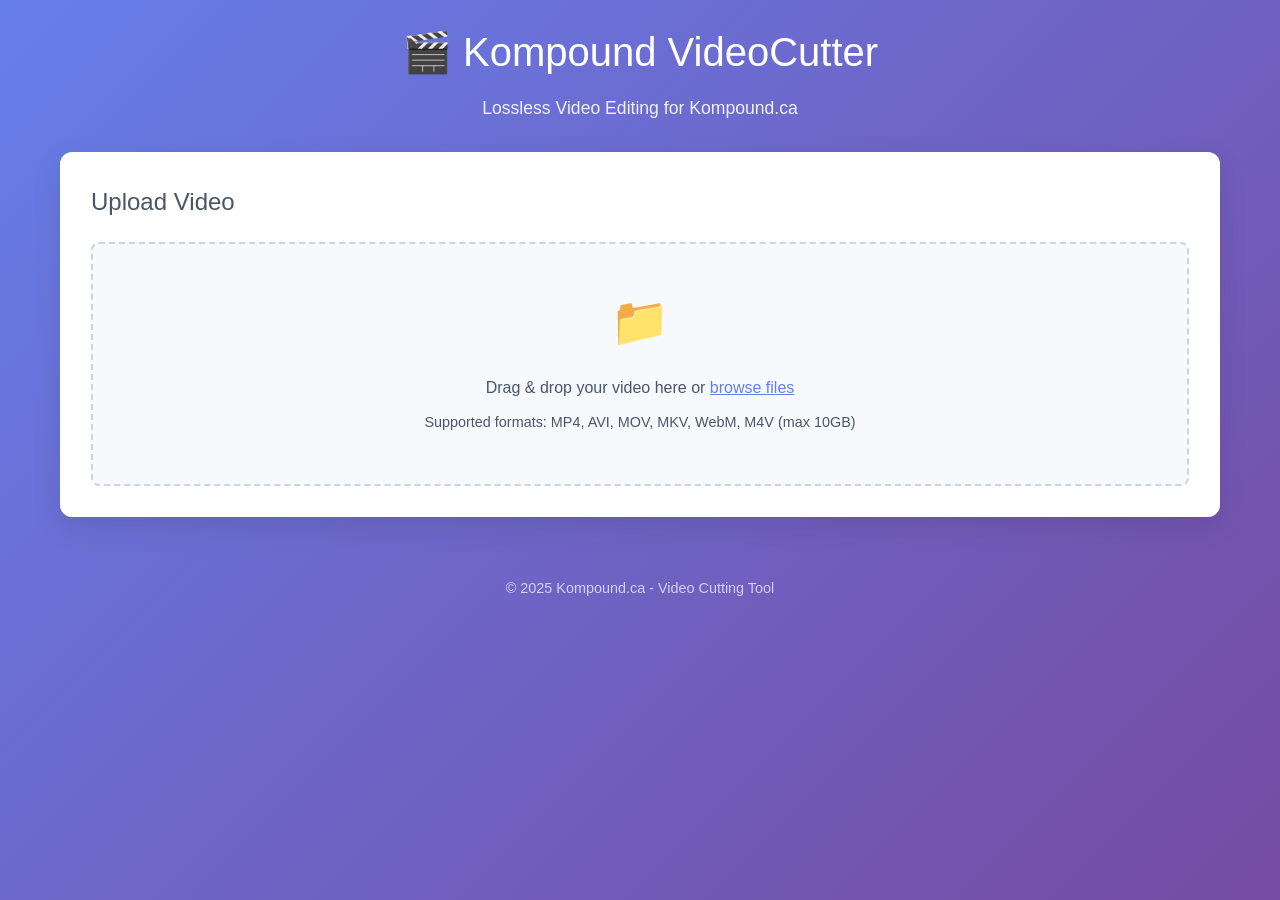
==== static/index.html @ 95715123 "Add comprehensive file lifecycle management and optimize video preview loading 🧹 File Lifecycle Mana" ====
<!DOCTYPE html>
<html lang="en">
<head>
    <meta charset="UTF-8">
    <meta name="viewport" content="width=device-width, initial-scale=1.0">
    <title>Kompound VideoCutter - Lossless Video Editor</title>
    <link rel="stylesheet" href="css/style.css">
</head>
<body>
    <div class="container">
        <header>
            <h1>🎬 Kompound VideoCutter</h1>
            <p>Lossless Video Editing for Kompound.ca</p>
        </header>

        <!-- Upload Section -->
        <section id="upload-section" class="card">
            <h2>Upload Video</h2>
            <div class="upload-area" id="upload-area">
                <div class="upload-content">
                    <div class="upload-icon">📁</div>
                    <p>Drag & drop your video here or <span class="browse-link">browse files</span></p>
                    <p class="upload-info">Supported formats: MP4, AVI, MOV, MKV, WebM, M4V (max 10GB)</p>
                </div>
                <input type="file" id="video-input" accept=".mp4,.avi,.mov,.mkv,.webm,.m4v" hidden>
            </div>
            <div id="upload-progress" class="progress-container" style="display: none;">
                <div class="progress-bar">
                    <div class="progress-fill" id="progress-fill"></div>
                </div>
                <p id="progress-text">Uploading...</p>
            </div>
        </section>

        <!-- Video Player Section -->
        <section id="player-section" class="card" style="display: none;">
            <h2>Video Editing</h2>
            <div class="video-container">
                <video id="video-player" controls preload="metadata">
                    <p>Your browser does not support video playback.</p>
                </video>
                <div class="video-info-overlay">
                    <span id="current-time-display">00:00:00</span>
                </div>
            </div>
            
            <!-- Video Metadata -->
            <div id="video-info" class="video-info">
                <!-- Metadata will be populated here -->
            </div>

            <!-- Timeline Controls -->
            <div class="timeline-container">
                <h3>Select Cut Range</h3>
                <div class="timeline-wrapper">
                    <div class="timeline" id="timeline">
                        <div class="timeline-track"></div>
                        <div class="timeline-marker start-marker" id="start-marker" title="Start time">
                            <span>Start</span>
                        </div>
                        <div class="timeline-marker end-marker" id="end-marker" title="End time">
                            <span>End</span>
                        </div>
                        <div class="timeline-selection" id="timeline-selection"></div>
                    </div>
                </div>
                
                <!-- Time Inputs -->
                <div class="time-inputs">
                    <div class="time-input-group">
                        <label for="start-time">Start Time:</label>
                        <input type="text" id="start-time" placeholder="00:00:00" readonly>
                    </div>
                    <div class="time-input-group">
                        <label for="end-time">End Time:</label>
                        <input type="text" id="end-time" placeholder="00:00:00" readonly>
                    </div>
                    <div class="time-input-group">
                        <label>Duration:</label>
                        <span id="cut-duration">00:00:00</span>
                    </div>
                </div>

                <!-- Cut Button -->
                <button id="cut-button" class="btn btn-primary" disabled>Cut Video</button>
            </div>
        </section>

        <!-- Processing Section -->
        <section id="processing-section" class="card" style="display: none;">
            <h2>Processing Video...</h2>
            <div class="processing-animation">
                <div class="spinner"></div>
                <p id="processing-text">Cutting your video with FFmpeg...</p>
            </div>
        </section>

        <!-- Download Section -->
        <section id="download-section" class="card" style="display: none;">
            <h2>Download Complete</h2>
            <div class="download-content">
                <div class="success-icon">✅</div>
                <p>Your video has been cut successfully!</p>
                
                <!-- Session Timer -->
                <div id="session-timer" class="session-timer">
                    <div class="timer-icon">⏰</div>
                    <div class="timer-content">
                        <p class="timer-message">Your download will be available for:</p>
                        <div class="countdown-display">
                            <span id="countdown-time">5:00</span>
                        </div>
                        <p class="timer-warning">The video file will be automatically deleted after this timer expires.</p>
                    </div>
                </div>
                
                <button id="download-button" class="btn btn-success">Download Cut Video</button>
                <button id="new-video-button" class="btn btn-secondary">Upload New Video</button>
            </div>
        </section>

        <!-- Error Section -->
        <section id="error-section" class="card error-card" style="display: none;">
            <h2>Error</h2>
            <div class="error-content">
                <div class="error-icon">❌</div>
                <p id="error-message">An error occurred</p>
                <button id="retry-button" class="btn btn-secondary">Try Again</button>
            </div>
        </section>
    </div>

    <footer>
        <p>&copy; 2025 Kompound.ca - Video Cutting Tool</p>
    </footer>

    <script src="js/app.js"></script>
</body>
</html>
---- static/css/style.css ----
/* Global Styles */
* {
    margin: 0;
    padding: 0;
    box-sizing: border-box;
}

body {
    font-family: -apple-system, BlinkMacSystemFont, 'Segoe UI', 'Roboto', sans-serif;
    background: linear-gradient(135deg, #667eea 0%, #764ba2 100%);
    min-height: 100vh;
    color: #333;
    line-height: 1.6;
}

.container {
    max-width: 1200px;
    margin: 0 auto;
    padding: 20px;
}

/* Header */
header {
    text-align: center;
    margin-bottom: 30px;
    color: white;
}

header h1 {
    font-size: 2.5rem;
    margin-bottom: 10px;
    font-weight: 300;
}

header p {
    font-size: 1.1rem;
    opacity: 0.9;
}

/* Card Layout */
.card {
    background: white;
    border-radius: 12px;
    padding: 30px;
    margin-bottom: 20px;
    box-shadow: 0 10px 30px rgba(0, 0, 0, 0.1);
    border: 1px solid rgba(255, 255, 255, 0.2);
}

.card h2 {
    color: #4a5568;
    margin-bottom: 20px;
    font-size: 1.5rem;
    font-weight: 500;
}

/* Upload Area */
.upload-area {
    border: 2px dashed #cbd5e0;
    border-radius: 8px;
    padding: 40px;
    text-align: center;
    cursor: pointer;
    transition: all 0.3s ease;
    background: #f7fafc;
}

.upload-area:hover {
    border-color: #667eea;
    background: #edf2f7;
}

.upload-area.dragover {
    border-color: #667eea;
    background: #e6fffa;
}

.upload-content {
    pointer-events: none;
}

.upload-icon {
    font-size: 3rem;
    margin-bottom: 15px;
}

.upload-area p {
    margin: 10px 0;
    color: #4a5568;
}

.browse-link {
    color: #667eea;
    text-decoration: underline;
    cursor: pointer;
}

.upload-info {
    font-size: 0.9rem;
    color: #718096;
}

/* Progress Bar */
.progress-container {
    margin-top: 20px;
}

.progress-bar {
    width: 100%;
    height: 8px;
    background: #e2e8f0;
    border-radius: 4px;
    overflow: hidden;
}

.progress-fill {
    height: 100%;
    background: linear-gradient(90deg, #667eea, #764ba2);
    width: 0%;
    transition: width 0.3s ease;
    border-radius: 4px;
}

#progress-text {
    text-align: center;
    margin-top: 10px;
    color: #4a5568;
}

/* Video Container */
.video-container {
    margin-bottom: 30px;
    position: relative;
}

#video-player {
    width: 100%;
    max-width: 100%;
    border-radius: 8px;
    box-shadow: 0 4px 15px rgba(0, 0, 0, 0.1);
}

.video-placeholder {
    background: #f7fafc;
    border: 2px dashed #cbd5e0;
    border-radius: 8px;
    padding: 60px 20px;
    text-align: center;
    min-height: 200px;
    display: flex;
    flex-direction: column;
    justify-content: center;
    align-items: center;
}

.placeholder-icon {
    font-size: 4rem;
    margin-bottom: 20px;
}

.video-placeholder p {
    color: #4a5568;
    margin: 10px 0;
    font-size: 1.1rem;
}

.placeholder-note {
    font-size: 0.9rem !important;
    color: #718096 !important;
    font-style: italic;
}

.video-info-overlay {
    position: absolute;
    top: 10px;
    right: 10px;
    background: rgba(0, 0, 0, 0.7);
    color: white;
    padding: 5px 10px;
    border-radius: 4px;
    font-family: monospace;
    font-size: 0.9rem;
    pointer-events: none;
}

.video-fallback {
    background: #f7fafc;
    border: 2px solid #cbd5e0;
    border-radius: 8px;
    padding: 40px 20px;
    text-align: center;
    min-height: 200px;
    display: flex;
    flex-direction: column;
    justify-content: center;
    align-items: center;
}

.video-fallback.error {
    border-color: #fed7d7;
    background: #fef2f2;
}

.fallback-icon {
    font-size: 3rem;
    margin-bottom: 20px;
}

.video-fallback h3 {
    color: #2d3748;
    margin: 0 0 15px 0;
    font-size: 1.3rem;
}

.video-fallback p {
    color: #4a5568;
    margin: 10px 0;
    line-height: 1.5;
}

.fallback-info {
    background: #edf2f7;
    border-radius: 6px;
    padding: 15px;
    margin: 20px 0;
    border-left: 4px solid #667eea;
}

.fallback-info p {
    margin: 5px 0;
    font-family: monospace;
    font-size: 0.9rem;
}

.fallback-note {
    font-style: italic;
    color: #718096 !important;
    font-size: 0.9rem !important;
}

/* Video Info */
.video-info {
    background: #f7fafc;
    border-radius: 8px;
    padding: 20px;
    margin-bottom: 30px;
}

.video-info h3 {
    color: #2d3748;
    margin-bottom: 15px;
    font-size: 1.1rem;
}

.info-grid {
    display: grid;
    grid-template-columns: repeat(auto-fit, minmax(200px, 1fr));
    gap: 15px;
}

.info-item {
    display: flex;
    justify-content: space-between;
    align-items: center;
    padding: 8px 0;
    border-bottom: 1px solid #e2e8f0;
}

.info-label {
    font-weight: 500;
    color: #4a5568;
}

.info-value {
    color: #2d3748;
}

/* Timeline Container */
.timeline-container {
    margin-top: 30px;
}

.timeline-container h3 {
    color: #2d3748;
    margin-bottom: 20px;
    font-size: 1.2rem;
}

.timeline-wrapper {
    margin-bottom: 30px;
}

.timeline {
    position: relative;
    height: 60px;
    background: #f7fafc;
    border-radius: 8px;
    border: 1px solid #e2e8f0;
    margin: 10px 0;
    cursor: pointer;
    user-select: none;
}

.timeline-track {
    position: absolute;
    top: 50%;
    left: 10px;
    right: 10px;
    height: 4px;
    background: #cbd5e0;
    transform: translateY(-50%);
    border-radius: 2px;
}

.timeline-marker {
    position: absolute;
    top: 10px;
    bottom: 10px;
    width: 20px;
    background: #667eea;
    border-radius: 4px;
    cursor: grab;
    display: flex;
    align-items: center;
    justify-content: center;
    box-shadow: 0 2px 8px rgba(102, 126, 234, 0.3);
    transition: all 0.2s ease;
}

.timeline-marker:hover {
    transform: scale(1.1);
    box-shadow: 0 4px 12px rgba(102, 126, 234, 0.4);
}

.timeline-marker:active {
    cursor: grabbing;
}

.timeline-marker span {
    font-size: 0.7rem;
    color: white;
    font-weight: 500;
    writing-mode: vertical-rl;
    text-orientation: mixed;
}

.start-marker {
    left: 10px;
    background: #48bb78;
}

.end-marker {
    right: 10px;
    background: #ed8936;
}

.timeline-selection {
    position: absolute;
    top: 50%;
    height: 8px;
    background: linear-gradient(90deg, #48bb78, #ed8936);
    transform: translateY(-50%);
    border-radius: 4px;
    opacity: 0.7;
    pointer-events: none;
}

/* Time Inputs */
.time-inputs {
    display: grid;
    grid-template-columns: repeat(auto-fit, minmax(150px, 1fr));
    gap: 20px;
    margin-bottom: 30px;
    padding: 20px;
    background: #f7fafc;
    border-radius: 8px;
}

.time-input-group {
    display: flex;
    flex-direction: column;
}

.time-input-group label {
    font-weight: 500;
    color: #4a5568;
    margin-bottom: 5px;
    font-size: 0.9rem;
}

.time-input-group input,
.time-input-group span {
    padding: 8px 12px;
    border: 1px solid #e2e8f0;
    border-radius: 6px;
    font-family: monospace;
    font-size: 1rem;
    background: white;
}

#cut-duration {
    color: #2d3748;
    font-weight: 500;
}

/* Buttons */
.btn {
    padding: 12px 24px;
    border: none;
    border-radius: 8px;
    font-size: 1rem;
    font-weight: 500;
    cursor: pointer;
    transition: all 0.3s ease;
    text-decoration: none;
    display: inline-block;
    text-align: center;
    min-width: 120px;
}

.btn:disabled {
    opacity: 0.5;
    cursor: not-allowed;
}

.btn-primary {
    background: linear-gradient(135deg, #667eea, #764ba2);
    color: white;
}

.btn-primary:hover:not(:disabled) {
    transform: translateY(-2px);
    box-shadow: 0 8px 25px rgba(102, 126, 234, 0.3);
}

.btn-success {
    background: linear-gradient(135deg, #48bb78, #38a169);
    color: white;
}

.btn-success:hover {
    transform: translateY(-2px);
    box-shadow: 0 8px 25px rgba(72, 187, 120, 0.3);
}

.btn-secondary {
    background: #e2e8f0;
    color: #4a5568;
}

.btn-secondary:hover {
    background: #cbd5e0;
    transform: translateY(-1px);
}

/* Processing Animation */
.processing-animation {
    text-align: center;
    padding: 40px;
}

.spinner {
    width: 50px;
    height: 50px;
    border: 4px solid #e2e8f0;
    border-top: 4px solid #667eea;
    border-radius: 50%;
    animation: spin 1s linear infinite;
    margin: 0 auto 20px;
}

@keyframes spin {
    0% { transform: rotate(0deg); }
    100% { transform: rotate(360deg); }
}

/* Download Section */
.download-content,
.error-content {
    text-align: center;
    padding: 20px;
}

.success-icon,
.error-icon {
    font-size: 4rem;
    margin-bottom: 20px;
}

.download-content p,
.error-content p {
    font-size: 1.1rem;
    margin-bottom: 30px;
    color: #4a5568;
}

.download-content .btn {
    margin: 0 10px;
}

/* Session Timer */
.session-timer {
    background: linear-gradient(135deg, #fef5e7, #fed7aa);
    border: 1px solid #f6ad55;
    border-radius: 12px;
    padding: 20px;
    margin: 25px 0;
    display: flex;
    align-items: center;
    gap: 15px;
    box-shadow: 0 4px 12px rgba(246, 173, 85, 0.1);
}

.timer-icon {
    font-size: 2.5rem;
    flex-shrink: 0;
}

.timer-content {
    flex: 1;
    text-align: left;
}

.timer-message {
    font-size: 1rem;
    color: #744210;
    margin: 0 0 8px 0;
    font-weight: 500;
}

.countdown-display {
    margin: 10px 0;
}

#countdown-time {
    font-size: 2.2rem;
    font-weight: bold;
    color: #c53030;
    font-family: 'Courier New', monospace;
    text-shadow: 0 2px 4px rgba(197, 48, 48, 0.1);
    display: inline-block;
    min-width: 80px;
    text-align: center;
}

#countdown-time.warning {
    color: #d69e2e;
    animation: pulse 1s infinite;
}

#countdown-time.critical {
    color: #e53e3e;
    animation: blink 0.5s infinite;
}

.timer-warning {
    font-size: 0.85rem;
    color: #975a16;
    margin: 8px 0 0 0;
    font-style: italic;
}

@keyframes pulse {
    0%, 50%, 100% { opacity: 1; }
    25%, 75% { opacity: 0.7; }
}

@keyframes blink {
    0%, 50% { opacity: 1; }
    25%, 75% { opacity: 0.3; }
}

@keyframes loading-dots {
    0%, 20% { content: '.'; }
    40% { content: '..'; }
    60%, 100% { content: '...'; }
}

.loading-dots {
    animation: loading-dots 1.5s infinite;
}

.session-timer.expired {
    background: linear-gradient(135deg, #fed7d7, #feb2b2);
    border-color: #f56565;
}

.session-timer.expired .timer-message {
    color: #742a2a;
}

.session-timer.expired .timer-warning {
    color: #9b2c2c;
}

/* Error Card */
.error-card {
    border-left: 4px solid #f56565;
}

/* Footer */
footer {
    text-align: center;
    padding: 20px;
    color: rgba(255, 255, 255, 0.7);
    font-size: 0.9rem;
}

/* Responsive Design */
@media (max-width: 768px) {
    .container {
        padding: 15px;
    }
    
    header h1 {
        font-size: 2rem;
    }
    
    .card {
        padding: 20px;
    }
    
    .upload-area {
        padding: 30px 20px;
    }
    
    .timeline-marker span {
        display: none;
    }
    
    .time-inputs {
        grid-template-columns: 1fr;
        gap: 15px;
    }
    
    .download-content .btn {
        display: block;
        margin: 10px 0;
    }
    
    .session-timer {
        flex-direction: column;
        text-align: center;
        gap: 10px;
    }
    
    .timer-content {
        text-align: center;
    }
    
    #countdown-time {
        font-size: 1.8rem;
    }
}

@media (max-width: 480px) {
    header h1 {
        font-size: 1.8rem;
    }
    
    .upload-icon {
        font-size: 2rem;
    }
    
    .timeline {
        height: 50px;
    }
    
    .timeline-marker {
        width: 16px;
    }
}
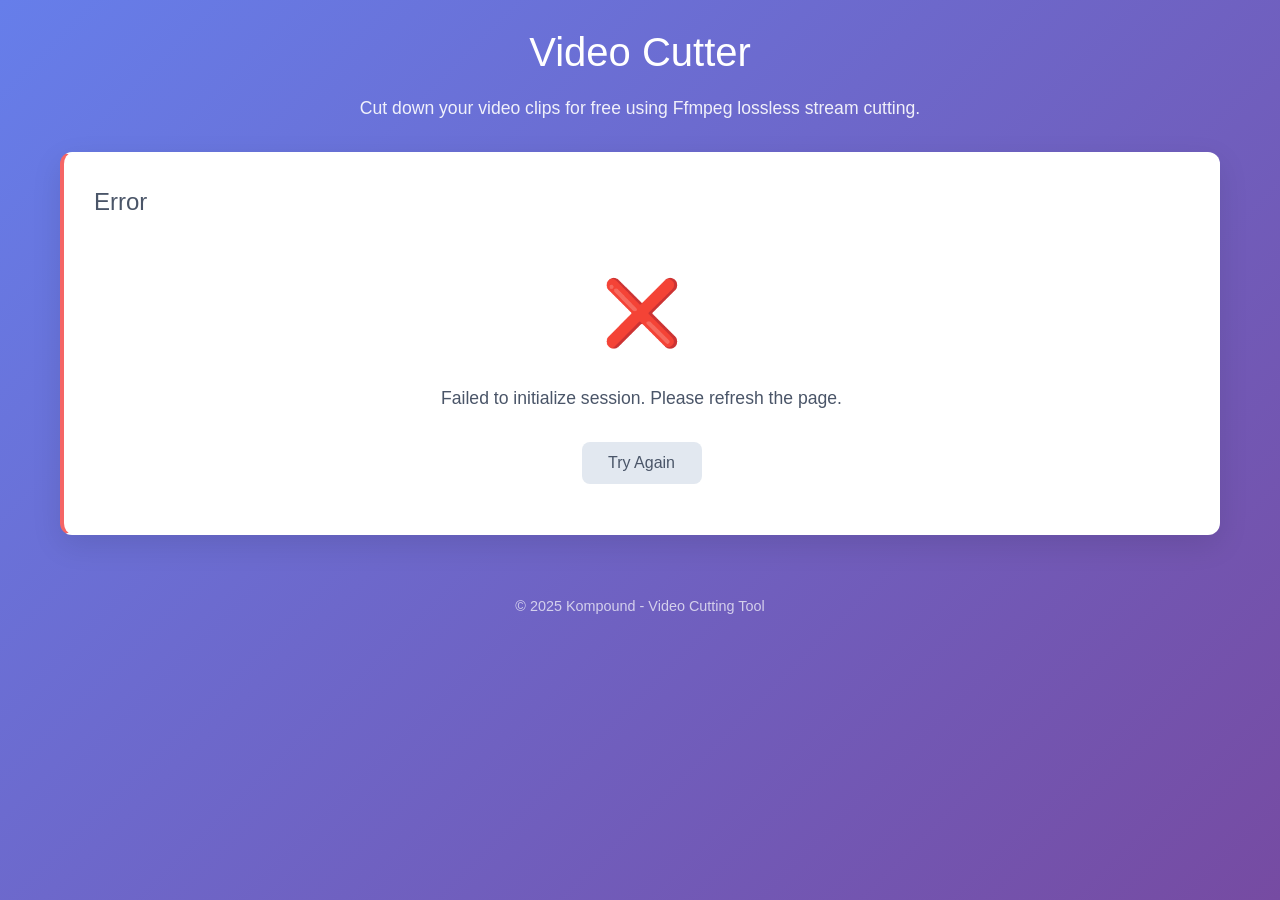
==== commit 699268e4: "Adjust HTML formatting" ====
--- a/static/index.html
+++ b/static/index.html
@@ -3,14 +3,14 @@
 <head>
     <meta charset="UTF-8">
     <meta name="viewport" content="width=device-width, initial-scale=1.0">
-    <title>Kompound VideoCutter - Lossless Video Editor</title>
+    <title>Lossless Video Cutter</title>
     <link rel="stylesheet" href="css/style.css">
 </head>
 <body>
     <div class="container">
         <header>
-            <h1>🎬 Kompound VideoCutter</h1>
-            <p>Lossless Video Editing for Kompound.ca</p>
+            <h1>Video Cutter</h1>
+            <p>Cut down your video clips for free using Ffmpeg lossless stream cutting.</p>
         </header>
 
         <!-- Upload Section -->
@@ -35,6 +35,8 @@
         <!-- Video Player Section -->
         <section id="player-section" class="card" style="display: none;">
             <h2>Video Editing</h2>
+            
+            
             <div class="video-container">
                 <video id="video-player" controls preload="metadata">
                     <p>Your browser does not support video playback.</p>
@@ -102,17 +104,6 @@
                 <div class="success-icon">✅</div>
                 <p>Your video has been cut successfully!</p>
                 
-                <!-- Session Timer -->
-                <div id="session-timer" class="session-timer">
-                    <div class="timer-icon">⏰</div>
-                    <div class="timer-content">
-                        <p class="timer-message">Your download will be available for:</p>
-                        <div class="countdown-display">
-                            <span id="countdown-time">5:00</span>
-                        </div>
-                        <p class="timer-warning">The video file will be automatically deleted after this timer expires.</p>
-                    </div>
-                </div>
                 
                 <button id="download-button" class="btn btn-success">Download Cut Video</button>
                 <button id="new-video-button" class="btn btn-secondary">Upload New Video</button>
@@ -131,7 +122,7 @@
     </div>
 
     <footer>
-        <p>&copy; 2025 Kompound.ca - Video Cutting Tool</p>
+        <p>&copy; 2025 Kompound - Video Cutting Tool</p>
     </footer>
 
     <script src="js/app.js"></script>
--- a/static/css/style.css
+++ b/static/css/style.css
@@ -498,99 +498,32 @@
     margin: 0 10px;
 }
 
-/* Session Timer */
+/* Unified Session Timer */
 .session-timer {
-    background: linear-gradient(135deg, #fef5e7, #fed7aa);
-    border: 1px solid #f6ad55;
-    border-radius: 12px;
-    padding: 20px;
-    margin: 25px 0;
-    display: flex;
-    align-items: center;
-    gap: 15px;
-    box-shadow: 0 4px 12px rgba(246, 173, 85, 0.1);
-}
-
-.timer-icon {
-    font-size: 2.5rem;
-    flex-shrink: 0;
+    background: #f7fafc;
+    border: 1px solid #e2e8f0;
+    border-radius: 8px;
+    padding: 15px;
+    margin: 20px 0;
+    text-align: center;
 }
 
 .timer-content {
-    flex: 1;
-    text-align: left;
+    width: 100%;
 }
 
 .timer-message {
     font-size: 1rem;
-    color: #744210;
-    margin: 0 0 8px 0;
-    font-weight: 500;
-}
-
-.countdown-display {
-    margin: 10px 0;
-}
-
-#countdown-time {
-    font-size: 2.2rem;
+    color: #4a5568;
+    margin: 0;
+    font-weight: 500;
+}
+
+.countdown-time {
+    font-size: 1.5rem;
     font-weight: bold;
-    color: #c53030;
+    color: #2d3748;
     font-family: 'Courier New', monospace;
-    text-shadow: 0 2px 4px rgba(197, 48, 48, 0.1);
-    display: inline-block;
-    min-width: 80px;
-    text-align: center;
-}
-
-#countdown-time.warning {
-    color: #d69e2e;
-    animation: pulse 1s infinite;
-}
-
-#countdown-time.critical {
-    color: #e53e3e;
-    animation: blink 0.5s infinite;
-}
-
-.timer-warning {
-    font-size: 0.85rem;
-    color: #975a16;
-    margin: 8px 0 0 0;
-    font-style: italic;
-}
-
-@keyframes pulse {
-    0%, 50%, 100% { opacity: 1; }
-    25%, 75% { opacity: 0.7; }
-}
-
-@keyframes blink {
-    0%, 50% { opacity: 1; }
-    25%, 75% { opacity: 0.3; }
-}
-
-@keyframes loading-dots {
-    0%, 20% { content: '.'; }
-    40% { content: '..'; }
-    60%, 100% { content: '...'; }
-}
-
-.loading-dots {
-    animation: loading-dots 1.5s infinite;
-}
-
-.session-timer.expired {
-    background: linear-gradient(135deg, #fed7d7, #feb2b2);
-    border-color: #f56565;
-}
-
-.session-timer.expired .timer-message {
-    color: #742a2a;
-}
-
-.session-timer.expired .timer-warning {
-    color: #9b2c2c;
 }
 
 /* Error Card */
@@ -638,18 +571,8 @@
         margin: 10px 0;
     }
     
-    .session-timer {
-        flex-direction: column;
-        text-align: center;
-        gap: 10px;
-    }
-    
-    .timer-content {
-        text-align: center;
-    }
-    
-    #countdown-time {
-        font-size: 1.8rem;
+    .countdown-time {
+        font-size: 1.2rem;
     }
 }
 
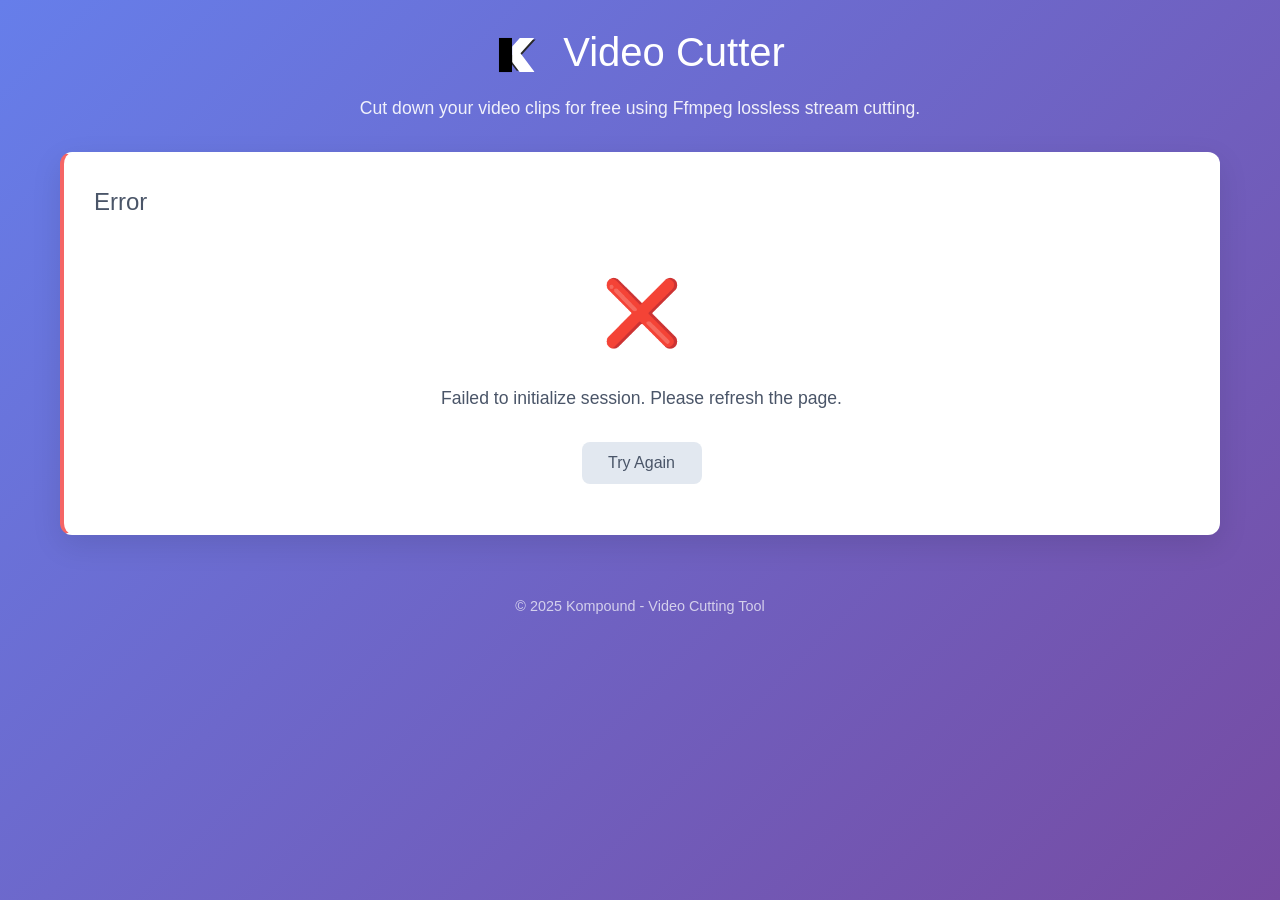
==== commit bcfef51d: "Add Kompound icon to HTML and locally" ====
--- a/static/index.html
+++ b/static/index.html
@@ -4,12 +4,13 @@
     <meta charset="UTF-8">
     <meta name="viewport" content="width=device-width, initial-scale=1.0">
     <title>Lossless Video Cutter</title>
+    <link rel="icon" type="image/svg+xml" href="icon/kompound.svg">
     <link rel="stylesheet" href="css/style.css">
 </head>
 <body>
     <div class="container">
         <header>
-            <h1>Video Cutter</h1>
+            <h1><img src="icon/kompound.svg" alt="Kompound" style="height: 1.2em; vertical-align: middle; margin-right: 0.5em;">Video Cutter</h1>
             <p>Cut down your video clips for free using Ffmpeg lossless stream cutting.</p>
         </header>
 
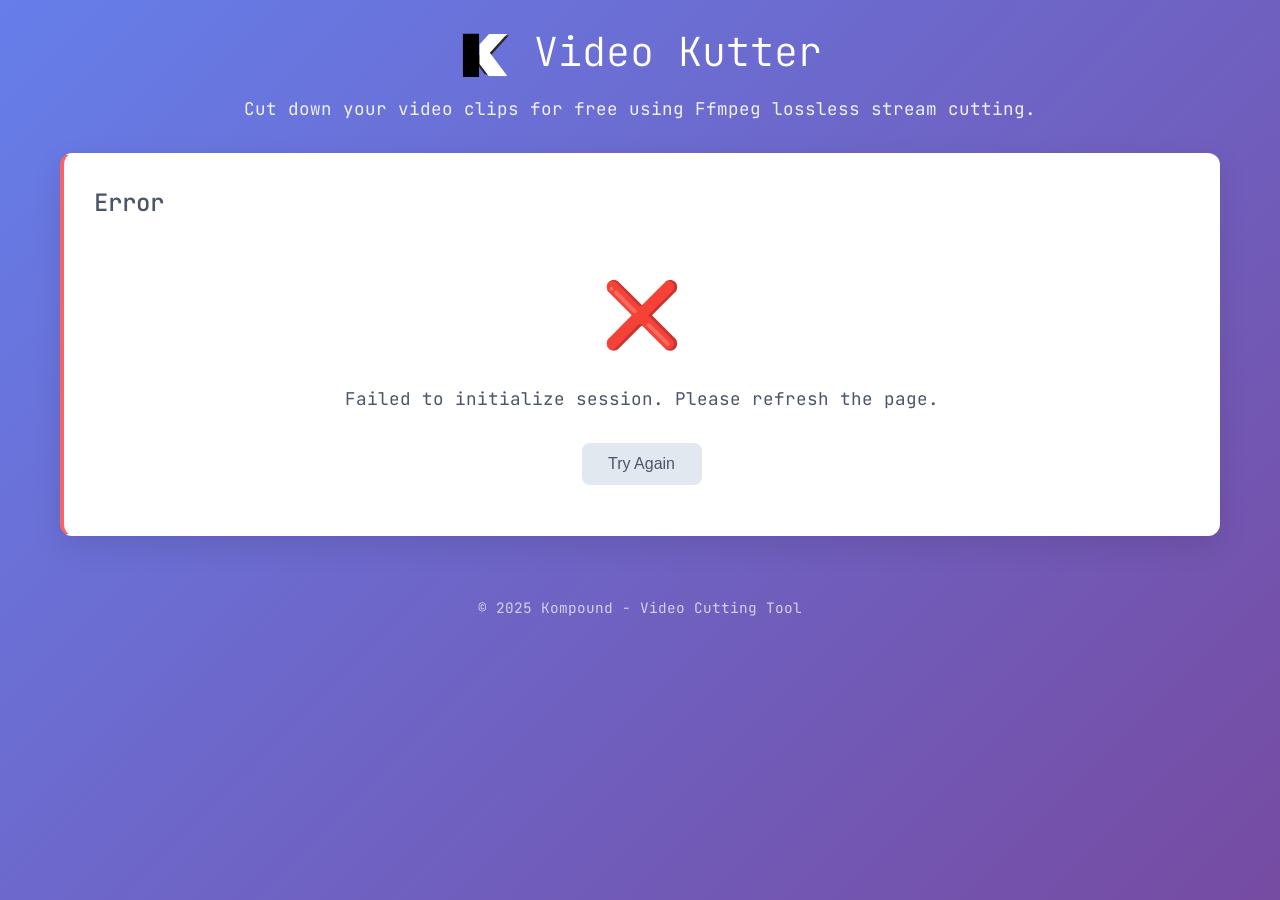
==== commit 27a34fad: "Commit current changes before optimization branch" ====
--- a/static/index.html
+++ b/static/index.html
@@ -5,12 +5,15 @@
     <meta name="viewport" content="width=device-width, initial-scale=1.0">
     <title>Lossless Video Cutter</title>
     <link rel="icon" type="image/svg+xml" href="icon/kompound.svg">
+    <link rel="preconnect" href="https://fonts.googleapis.com">
+    <link rel="preconnect" href="https://fonts.gstatic.com" crossorigin>
+    <link href="https://fonts.googleapis.com/css2?family=JetBrains+Mono:ital,wght@0,100..800;1,100..800&display=swap" rel="stylesheet">
     <link rel="stylesheet" href="css/style.css">
 </head>
 <body>
     <div class="container">
         <header>
-            <h1><img src="icon/kompound.svg" alt="Kompound" style="height: 1.2em; vertical-align: middle; margin-right: 0.5em;">Video Cutter</h1>
+            <h1><img src="icon/kompound.svg" alt="Kompound" style="height: 1.5em; vertical-align: middle; margin-right: 0.4em;">Video Kutter</h1>
             <p>Cut down your video clips for free using Ffmpeg lossless stream cutting.</p>
         </header>
 
--- a/static/css/style.css
+++ b/static/css/style.css
@@ -6,7 +6,7 @@
 }
 
 body {
-    font-family: -apple-system, BlinkMacSystemFont, 'Segoe UI', 'Roboto', sans-serif;
+    font-family: 'JetBrains Mono', monospace;
     background: linear-gradient(135deg, #667eea 0%, #764ba2 100%);
     min-height: 100vh;
     color: #333;
@@ -178,7 +178,7 @@
     color: white;
     padding: 5px 10px;
     border-radius: 4px;
-    font-family: monospace;
+    font-family: 'JetBrains Mono', monospace;
     font-size: 0.9rem;
     pointer-events: none;
 }
@@ -228,7 +228,7 @@
 
 .fallback-info p {
     margin: 5px 0;
-    font-family: monospace;
+    font-family: 'JetBrains Mono', monospace;
     font-size: 0.9rem;
 }
 
@@ -393,7 +393,7 @@
     padding: 8px 12px;
     border: 1px solid #e2e8f0;
     border-radius: 6px;
-    font-family: monospace;
+    font-family: 'JetBrains Mono', monospace;
     font-size: 1rem;
     background: white;
 }
@@ -523,7 +523,7 @@
     font-size: 1.5rem;
     font-weight: bold;
     color: #2d3748;
-    font-family: 'Courier New', monospace;
+    font-family: 'JetBrains Mono', monospace;
 }
 
 /* Error Card */
